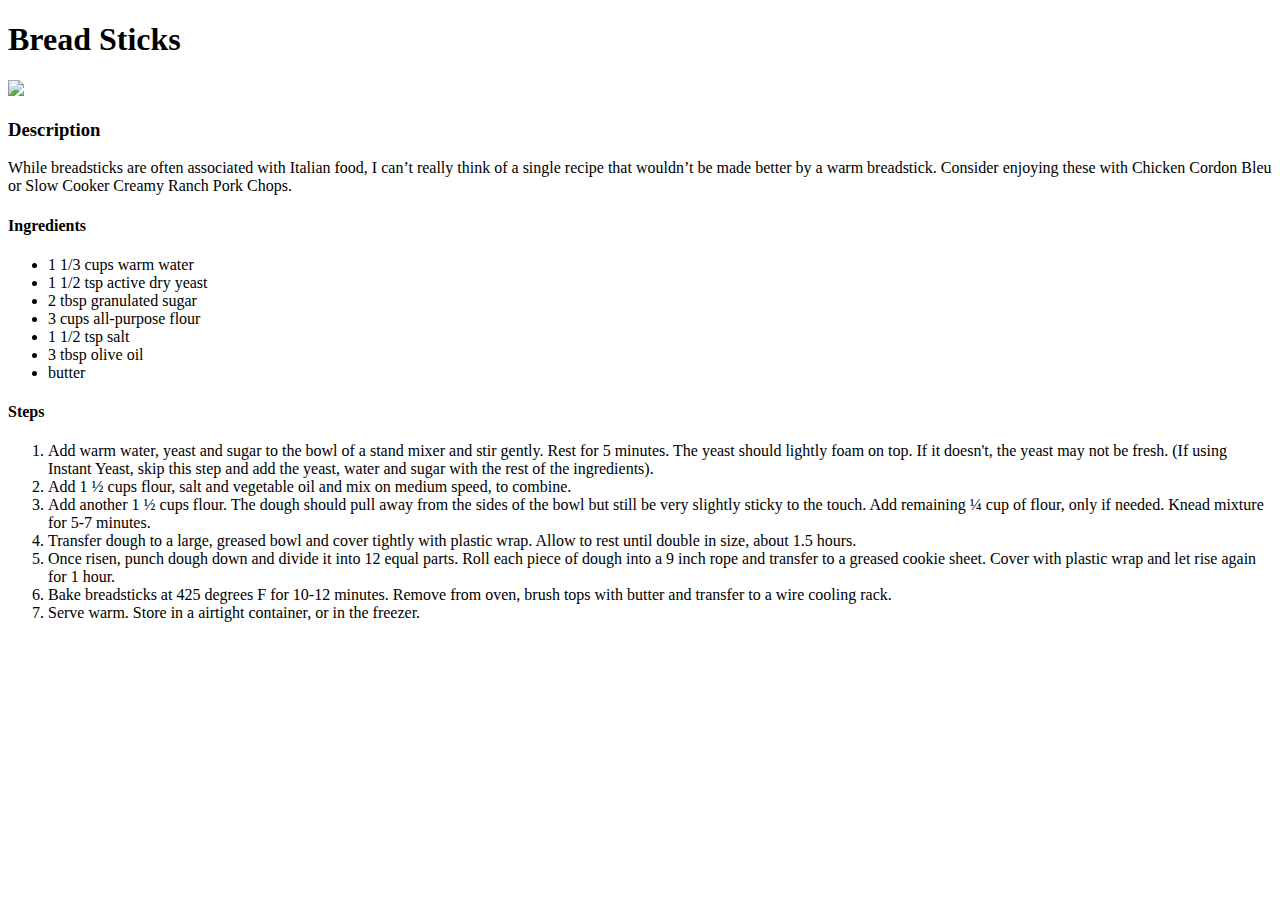
==== pages/bread-sticks.html @ cc30c268 "Add index, lasagna, pizza, and bread-sticks htmls" ====
<!DOCTYPE html>
<html lang="en">
<head>
    <meta charset="UTF-8">
    <meta http-equiv="X-UA-Compatible" content="IE=edge">
    <meta name="viewport" content="width=device-width, initial-scale=1.0">
    <title>Bread Sticks</title>
</head>
<body>
    <h1>Bread Sticks</h1>
        <img src="https://tastesbetterfromscratch.com/wp-content/uploads/2020/04/Breadsticks-14.jpg">
    <h3>Description</h3>
        <p>While breadsticks are often associated with Italian food, I can’t really think of a single recipe that wouldn’t be made better by a warm breadstick. Consider enjoying these with Chicken Cordon Bleu or Slow Cooker Creamy Ranch Pork Chops.</p>
    <h4>Ingredients</h4>
        <ul>
            <li>1 1/3 cups warm water</li>
            <li>1 1/2 tsp active dry yeast</li>
            <li>2 tbsp granulated sugar</li>
            <li>3 cups all-purpose flour</li>
            <li>1 1/2 tsp salt</li>
            <li>3 tbsp olive oil</li>
            <li>butter</li>
        </ul>
    <h4>Steps</h4>    
        <ol>
            <li>Add warm water, yeast and sugar to the bowl of a stand mixer and stir gently. Rest for 5 minutes. The yeast should lightly foam on top. If it doesn't, the yeast may not be fresh. (If using Instant Yeast, skip this step and add the yeast, water and sugar with the rest of the ingredients).</li>
            <li>Add 1 ½ cups flour, salt and vegetable oil and mix on medium speed, to combine.</li>
            <li>Add another 1 ½ cups flour. The dough should pull away from the sides of the bowl but still be very slightly sticky to the touch. Add remaining ¼ cup of flour, only if needed. Knead mixture for 5-7 minutes.</li>
            <li>Transfer dough to a large, greased bowl and cover tightly with plastic wrap. Allow to rest until double in size, about 1.5 hours.</li>
            <li>Once risen, punch dough down and divide it into 12 equal parts. Roll each piece of dough into a 9 inch rope and transfer to a greased cookie sheet. Cover with plastic wrap and let rise again for 1 hour.</li>
            <li>Bake breadsticks at 425 degrees F for 10-12 minutes. Remove from oven, brush tops with butter and transfer to a wire cooling rack.</li>
            <li>Serve warm. Store in a airtight container, or in the freezer.</li>
        </ol>
</body>
</html>
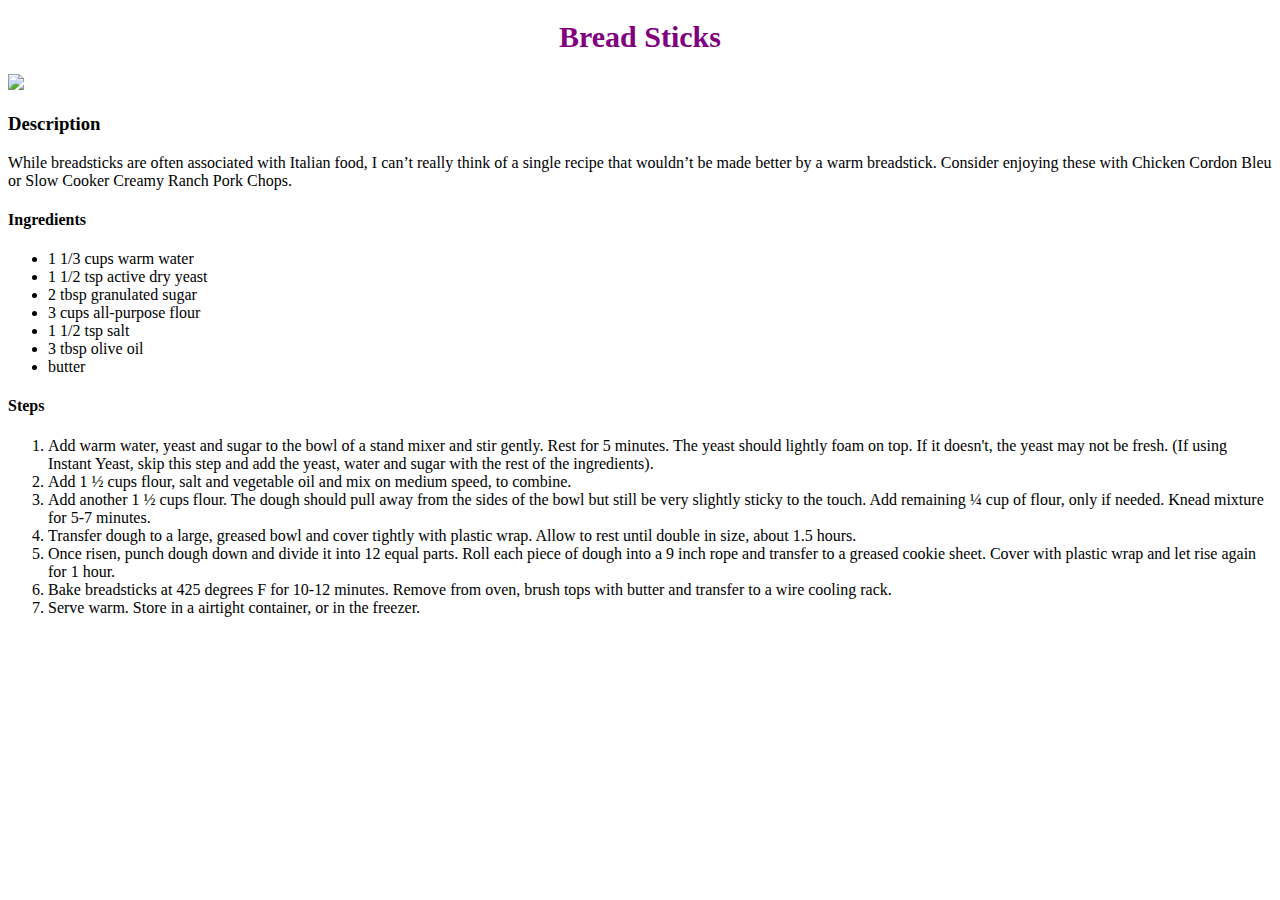
==== commit f7f322e9: "Fixed CSS Linkage" ====
--- a/pages/bread-sticks.html
+++ b/pages/bread-sticks.html
@@ -4,11 +4,12 @@
     <meta charset="UTF-8">
     <meta http-equiv="X-UA-Compatible" content="IE=edge">
     <meta name="viewport" content="width=device-width, initial-scale=1.0">
+    <link rel="stylesheet" href="../style.css">
     <title>Bread Sticks</title>
 </head>
 <body>
     <h1>Bread Sticks</h1>
-        <img src="https://tastesbetterfromscratch.com/wp-content/uploads/2020/04/Breadsticks-14.jpg">
+    <div> <img src="https://tastesbetterfromscratch.com/wp-content/uploads/2020/04/Breadsticks-14.jpg"></div>
     <h3>Description</h3>
         <p>While breadsticks are often associated with Italian food, I can’t really think of a single recipe that wouldn’t be made better by a warm breadstick. Consider enjoying these with Chicken Cordon Bleu or Slow Cooker Creamy Ranch Pork Chops.</p>
     <h4>Ingredients</h4>
--- a/style.css
+++ b/style.css
@@ -0,0 +1,11 @@
+h1 {
+    font-family: 'Times New Roman', Times, serif;
+    font-size: 30px;
+    color: purple;
+    text-align: center;
+}
+
+img {
+    height: auto;
+    width: 300px;
+}
